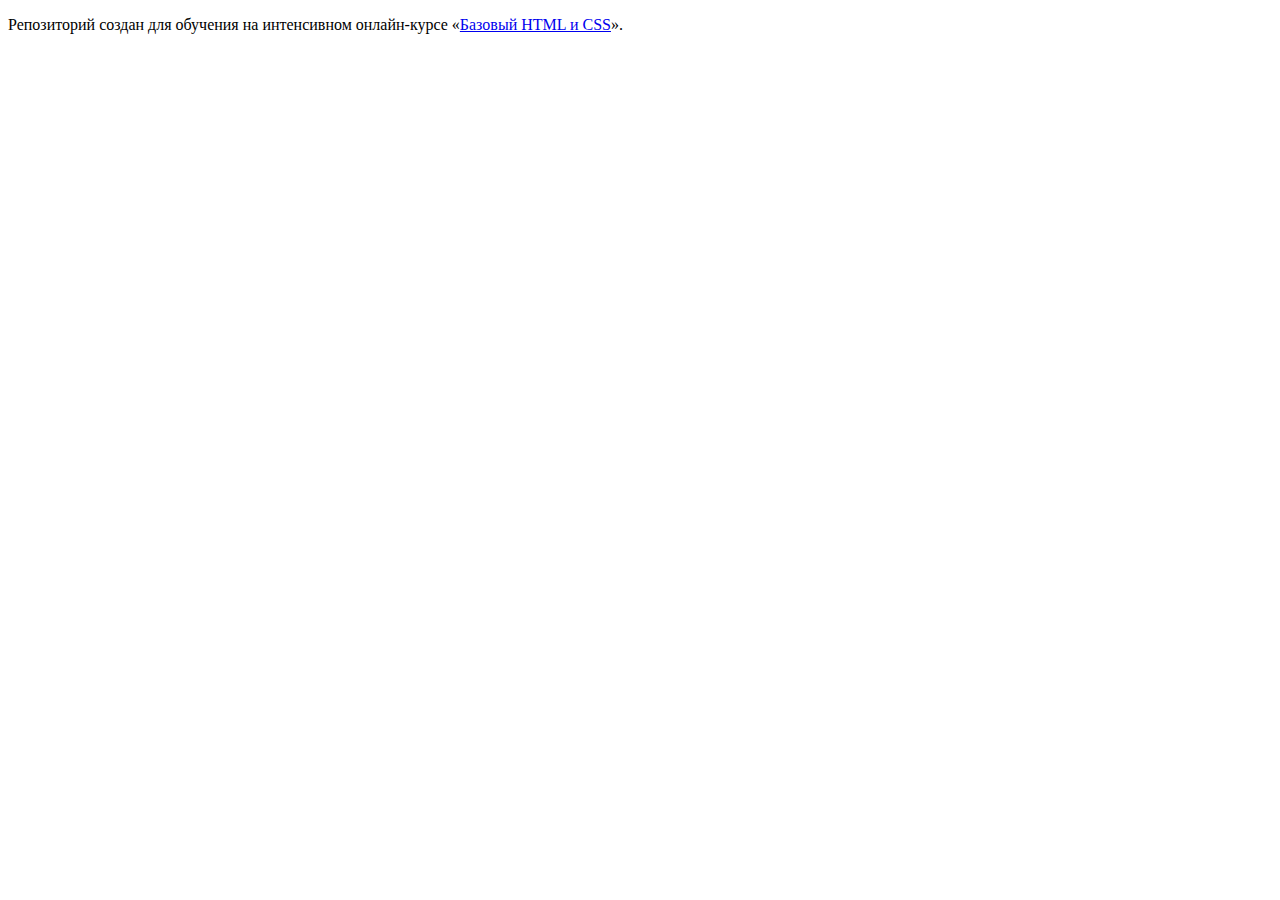
==== index.html @ e011a60f ":hatching_chick:" ====
<!DOCTYPE html>
<html lang="ru">
  <head>
    <meta charset="utf-8">
    <title>HTML Academy: Барбершоп</title>
  </head>
  <body>

    <p>Репозиторий создан для обучения на интенсивном онлайн‑курсе «<a href="https://htmlacademy.ru/intensive/htmlcss">Базовый HTML и CSS</a>».</p>

  </body>
</html>
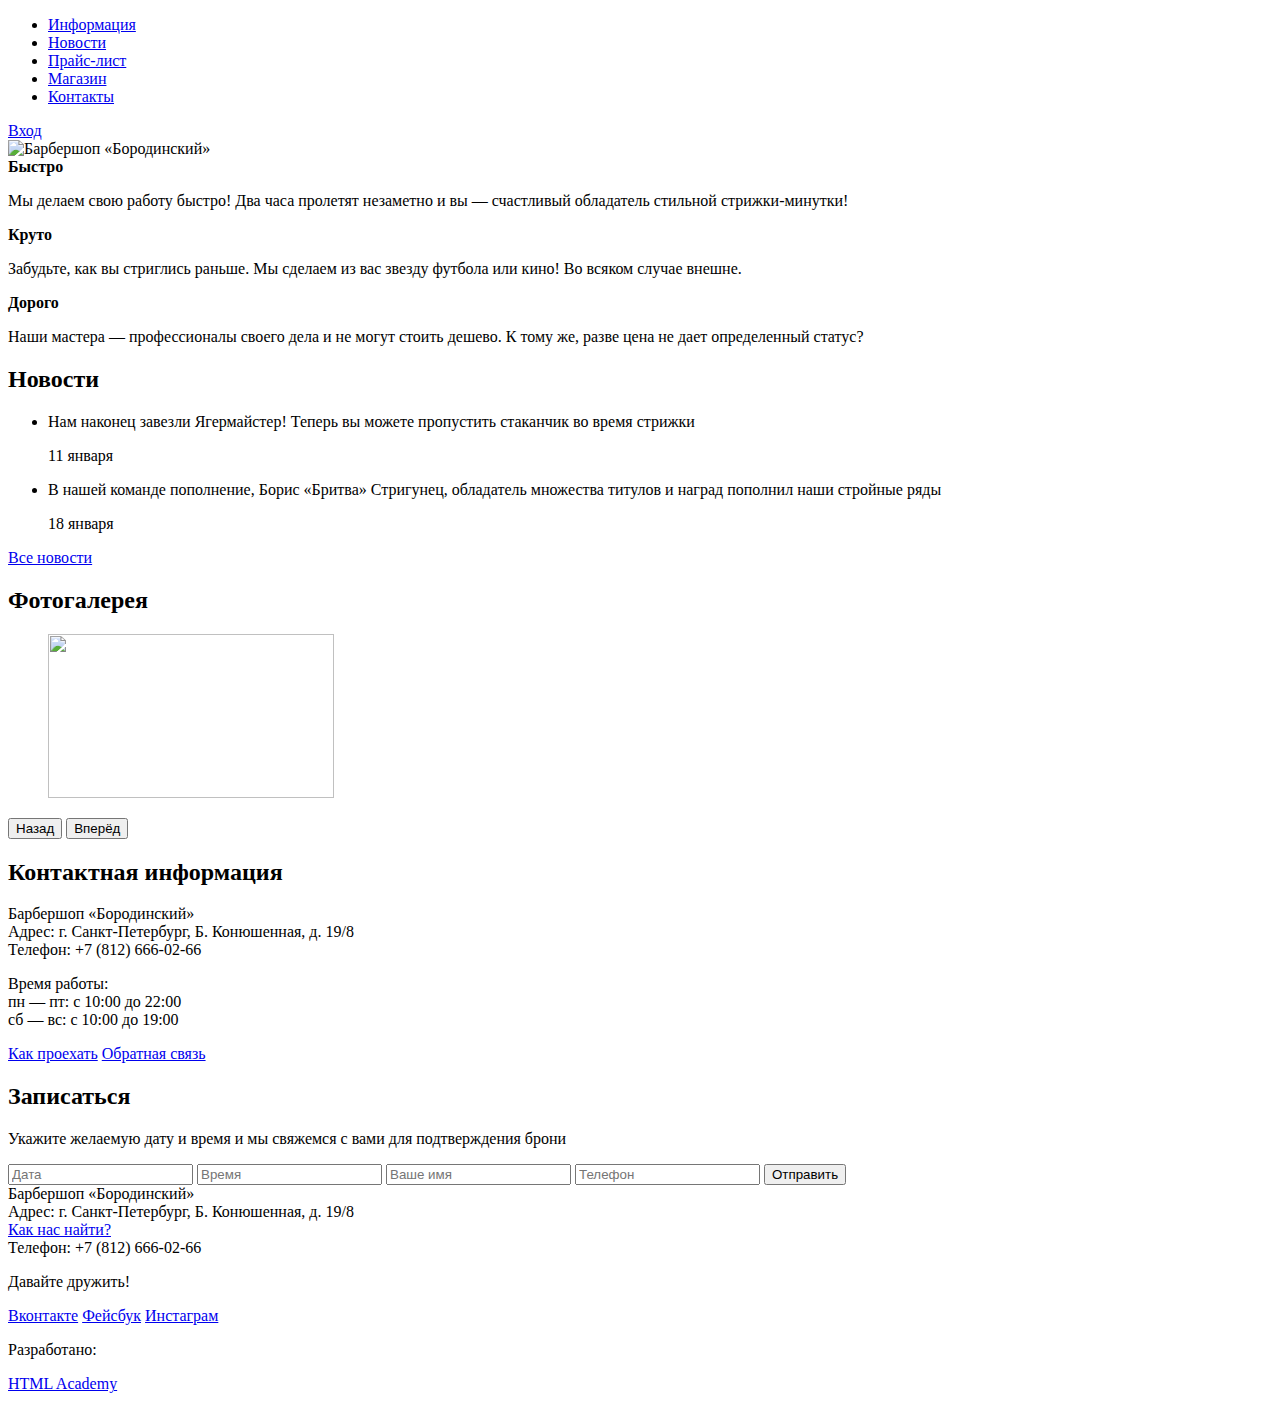
==== commit 0f5f9d19: "главная страница" ====
--- a/index.html
+++ b/index.html
@@ -2,11 +2,127 @@
 <html lang="ru">
   <head>
     <meta charset="utf-8">
-    <title>HTML Academy: Барбершоп</title>
+    <title>Барбершоп «Бородинский»</title>
   </head>
   <body>
-
-    <p>Репозиторий создан для обучения на интенсивном онлайн‑курсе «<a href="https://htmlacademy.ru/intensive/htmlcss">Базовый HTML и CSS</a>».</p>
-
+    <header class="main-header">
+      <div class="container">
+        <nav class="main-navigation">
+          <ul>
+            <li>
+              <a href="#">Информация</a>
+            </li>
+            <li>
+              <a href="#">Новости</a>
+            </li>
+            <li>
+              <a href="#">Прайс-лист</a>
+            </li>
+            <li>
+              <a href="#">Магазин</a>
+            </li>
+            <li>
+              <a href="#">Контакты</a>
+            </li>
+          </ul>
+        </nav>
+        <div class="user-block">
+          <a class="login" href="#">Вход</a>
+        </div>
+      </div>
+    </header>
+    <main class="container">
+      <div class="index-logo">
+        <img src="img/index-logo.png" width="368" height="204" alt="Барбершоп «Бородинский»">
+      </div>
+      <section class="features">
+        <div class="features-item">
+          <b class="features-name">Быстро</b>
+          <p>Мы делаем свою работу быстро! Два часа пролетят незаметно и вы — счастливый обладатель стильной стрижки-минутки!</p>
+        </div>
+        <div class="features-item">
+          <b class="features-name">Круто</b>
+          <p>Забудьте, как вы стриглись раньше. Мы сделаем из вас звезду футбола или кино! Во всяком случае внешне.</p>
+        </div>
+        <div class="features-item">
+          <b class="features-name">Дорого</b>
+          <p>Наши мастера — профессионалы своего дела и не могут стоить дешево. К тому же, разве цена не дает определенный статус?</p>
+        </div>
+      </section>
+      <div class="index-content">
+        <div class="index-content-left">
+          <h2 class="index-content-title">Новости</h2>
+          <ul class="news-preview">
+            <li>
+              <p>Нам наконец завезли Ягермайстер! Теперь вы можете пропустить стаканчик во время стрижки</p>
+              <time datetime="2016-01-11">11 января</time>
+            </li>
+            <li>
+              <p>В нашей команде пополнение, Борис «Бритва» Стригунец, обладатель множества титулов и наград пополнил наши стройные ряды</p>
+              <time datetime="2016-01-18">18 января</time>
+            </li>
+          </ul>
+          <a class="btn" href="#">Все новости</a>
+        </div>
+        <div class="index-content-right">
+          <h2 class="index-content-title">Фотогалерея</h2>
+          <div class="gallery">
+            <figure class="gallery-content">
+              <img src="img/photo-1.jpg" width="286" height="164" alt="">
+            </figure>
+            <button class="btn gallery-prev" type="button">Назад</button>
+            <button class="btn gallery-next" type="button">Вперёд</button>
+          </div>
+        </div>
+      </div>
+      <div class="index-content">
+        <div class="index-content-left">
+          <h2 class="index-content-title">Контактная информация</h2>
+          <p>
+            Барбершоп «Бородинский»<br>
+            Адрес: г. Санкт-Петербург, Б. Конюшенная, д. 19/8<br>
+            Телефон: +7 (812) 666-02-66
+          </p>
+          <p>
+            Время работы:<br>
+            пн — пт: с 10:00 до 22:00<br>
+            сб — вс: с 10:00 до 19:00
+          </p>
+          <a class="btn" href="#">Как проехать</a>
+          <a class="btn" href="#">Обратная связь</a>
+        </div>
+        <div class="index-content-right">
+          <h2 class="index-content-title">Записаться</h2>
+          <p>Укажите желаемую дату и время и мы свяжемся с вами для подтверждения брони</p>
+          <form class="appointment-form" action="https://echo.htmlacademy.ru" method="post">
+            <input type="text" name="date" value="" placeholder="Дата">
+            <input type="text" name="time" value="" placeholder="Время">
+            <input type="text" name="name" value="" placeholder="Ваше имя">
+            <input type="tel" name="phone" value="" placeholder="Телефон">
+            <button class="btn" type="submit">Отправить</button>
+          </form>
+        </div>
+      </div>
+    </main>
+    <footer class="main-footer">
+      <div class="container">
+        <section class="footer-contacts">
+          Барбершоп «Бородинский»<br>
+          Адрес: г. Санкт-Петербург, Б. Конюшенная, д. 19/8<br>
+          <a href="#">Как нас найти?</a><br>
+          Телефон: +7 (812) 666-02-66
+        </section>
+        <section class="footer-social">
+          <p>Давайте дружить!</p>
+          <a class="social-btn social-btn-vk" href="#">Вконтакте</a>
+          <a class="social-btn social-btn-fb" href="#">Фейсбук</a>
+          <a class="social-btn social-btn-inst" href="#">Инстаграм</a>
+        </section>
+        <section class="footer-copyright">
+          <p>Разработано:</p>
+          <a class="btn" href="https://htmlacademy.ru">HTML Academy</a>
+        </section>
+      </div>
+    </footer>
   </body>
 </html>
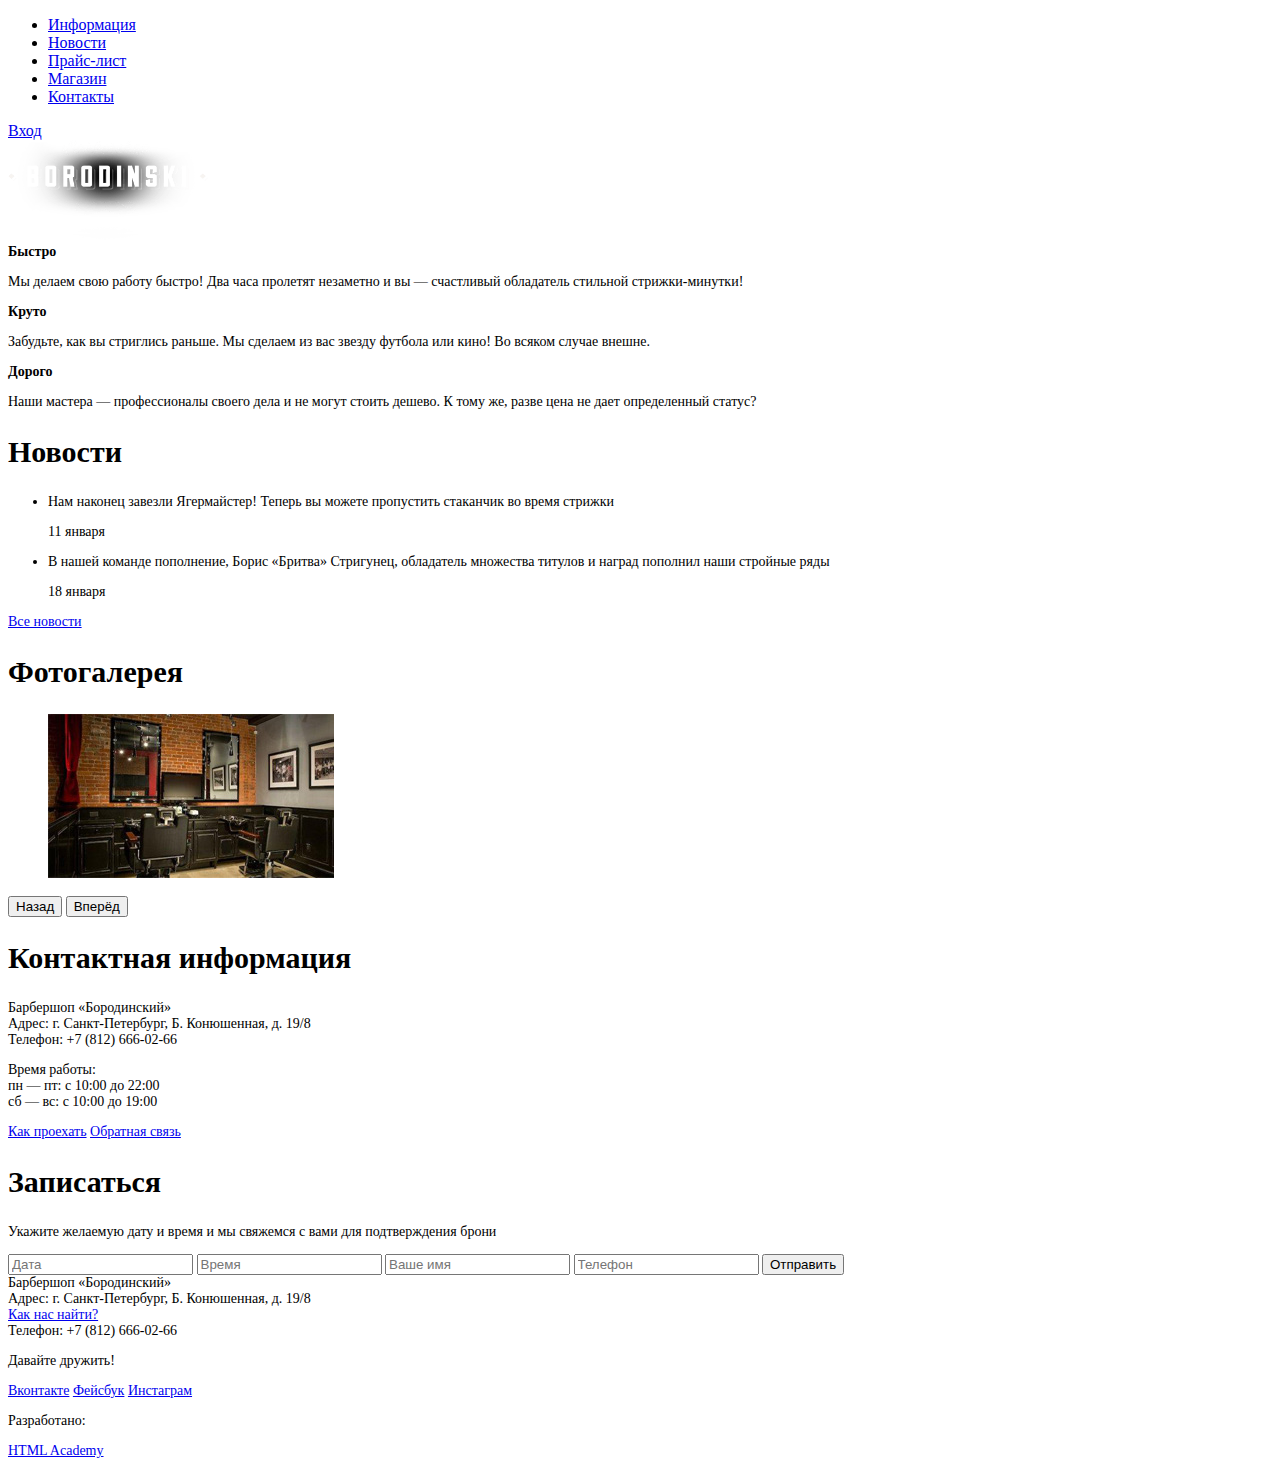
==== commit 3ef749da: "Барбершоп графика и стили" ====
--- a/index.html
+++ b/index.html
@@ -3,6 +3,7 @@
   <head>
     <meta charset="utf-8">
     <title>Барбершоп «Бородинский»</title>
+    <link href="css/style.css" rel="stylesheet">
   </head>
   <body>
     <header class="main-header">
@@ -33,7 +34,7 @@
     </header>
     <main class="container">
       <div class="index-logo">
-        <img src="img/index-logo.png" width="368" height="204" alt="Барбершоп «Бородинский»">
+        <img src="img/borodinski-logo.png" width="200" height="100" alt="Барбершоп «Бородинский»">
       </div>
       <section class="features">
         <div class="features-item">
@@ -68,7 +69,7 @@
           <h2 class="index-content-title">Фотогалерея</h2>
           <div class="gallery">
             <figure class="gallery-content">
-              <img src="img/photo-1.jpg" width="286" height="164" alt="">
+              <img src="img/photo.jpg" width="286" height="164" alt="">
             </figure>
             <button class="btn gallery-prev" type="button">Назад</button>
             <button class="btn gallery-next" type="button">Вперёд</button>
--- a/css/style.css
+++ b/css/style.css
@@ -0,0 +1,30 @@
+body {
+font-size:14px;
+lione-height:24px ;
+font-color:#333333;
+font-weight: normal;
+font-family:PT Sans;
+}
+
+.main-header {
+font-size:16px;
+lione-height:20px ;
+font-color:#ffffff;
+}
+
+h1{
+  font-size:30px;
+  lione-height:42px ;
+  font-weight: bold;
+}
+
+
+h2 {
+  font-size:30px;
+  lione-height:42px ;
+  font-weight: bold;
+}
+
+.features {
+font-color:#ffffff;
+}
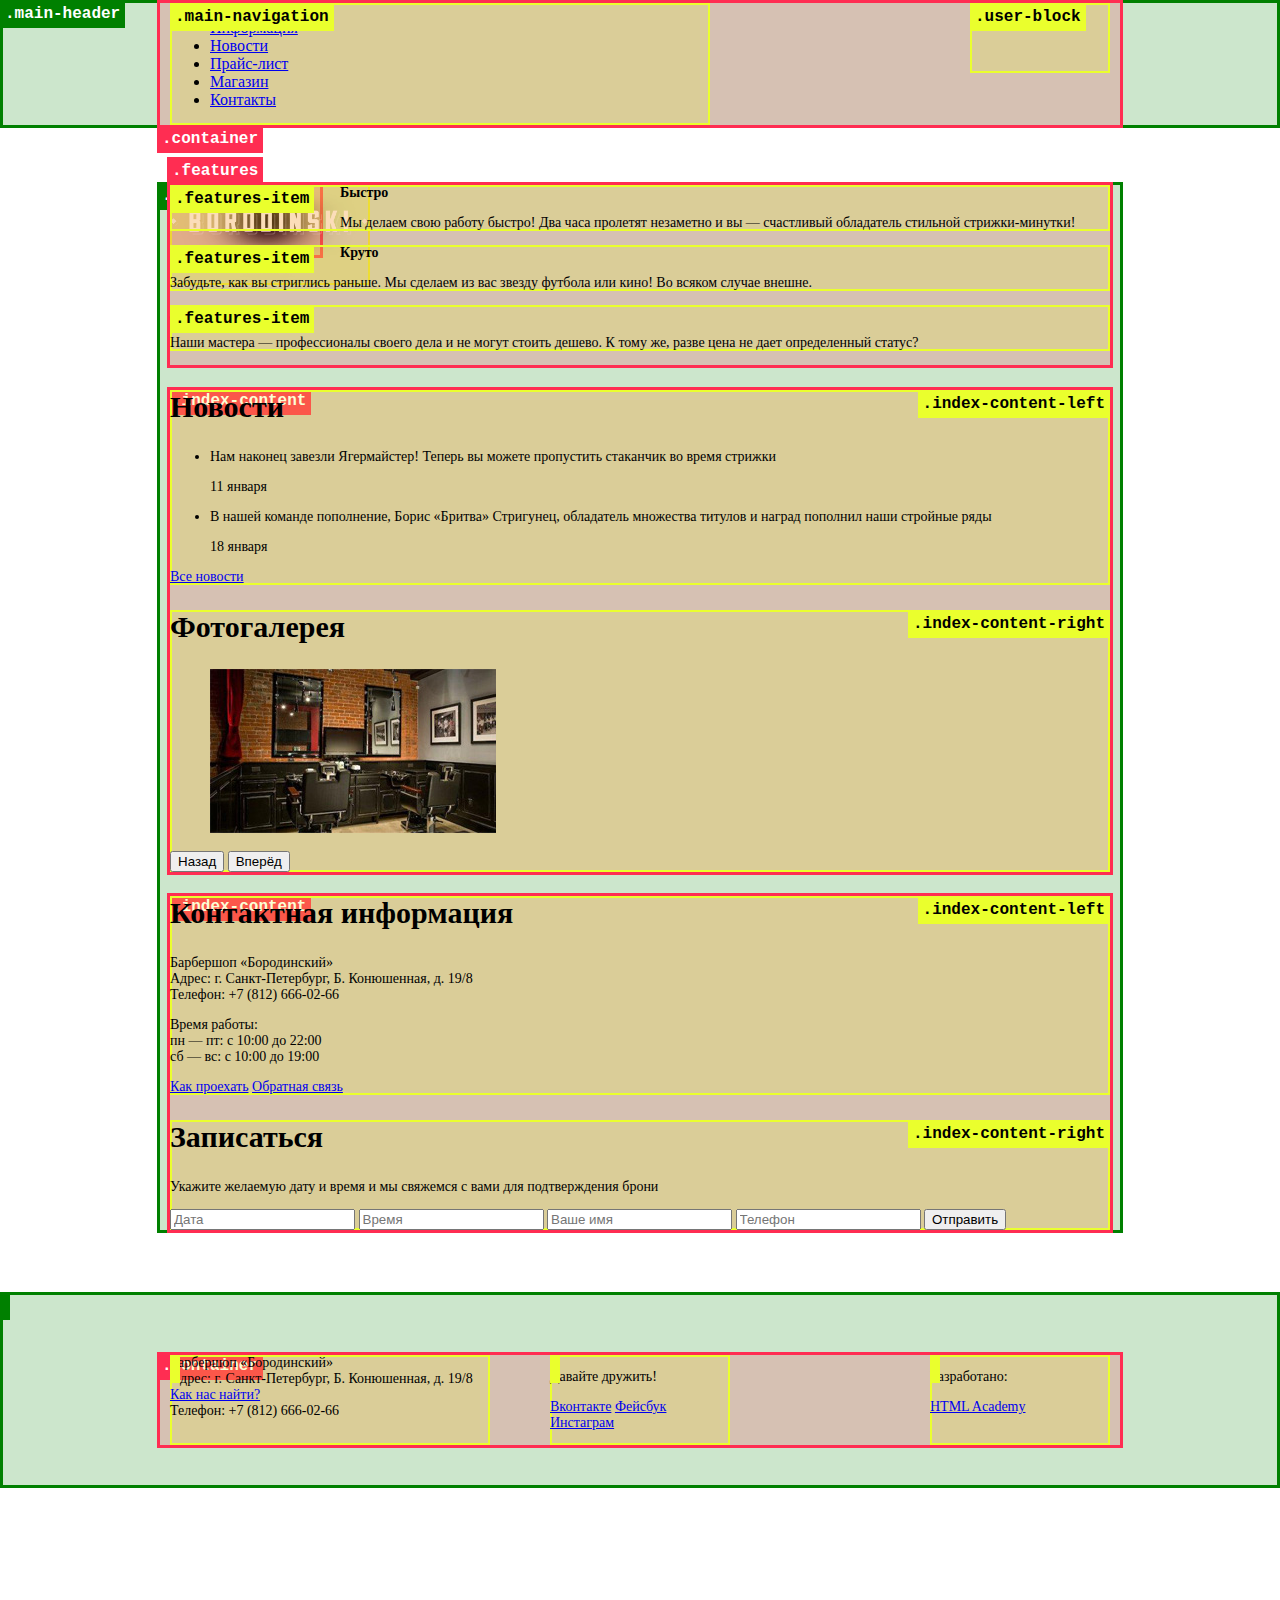
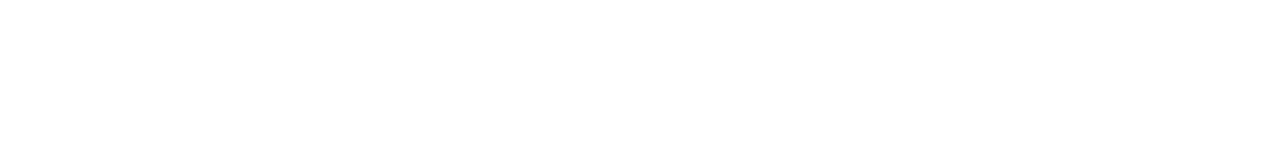
==== commit 741d3841: "черновик сетки барбершоп" ====
--- a/index.html
+++ b/index.html
@@ -7,7 +7,7 @@
   </head>
   <body>
     <header class="main-header">
-      <div class="container">
+      <div class="container clearfix">
         <nav class="main-navigation">
           <ul>
             <li>
@@ -32,11 +32,12 @@
         </div>
       </div>
     </header>
+
     <main class="container">
       <div class="index-logo">
         <img src="img/borodinski-logo.png" width="200" height="100" alt="Барбершоп «Бородинский»">
       </div>
-      <section class="features">
+      <section class="features clearfix">
         <div class="features-item">
           <b class="features-name">Быстро</b>
           <p>Мы делаем свою работу быстро! Два часа пролетят незаметно и вы — счастливый обладатель стильной стрижки-минутки!</p>
@@ -50,7 +51,7 @@
           <p>Наши мастера — профессионалы своего дела и не могут стоить дешево. К тому же, разве цена не дает определенный статус?</p>
         </div>
       </section>
-      <div class="index-content">
+      <div class="index-content clearfix">
         <div class="index-content-left">
           <h2 class="index-content-title">Новости</h2>
           <ul class="news-preview">
@@ -106,7 +107,7 @@
       </div>
     </main>
     <footer class="main-footer">
-      <div class="container">
+      <div class="container clearfix">
         <section class="footer-contacts">
           Барбершоп «Бородинский»<br>
           Адрес: г. Санкт-Петербург, Б. Конюшенная, д. 19/8<br>
--- a/css/style.css
+++ b/css/style.css
@@ -28,3 +28,324 @@
 .features {
 font-color:#ffffff;
 }
+
+/*__________________________________*/
+
+html,
+body {
+  min-width: 1122px;
+  min-height: 1750px;
+  margin: 0;
+  padding: 0;
+}
+
+body {
+  /*background: #000000 url("barbershop-index-grid.jpg") no-repeat 50% 3px;*/
+  background-size: 1122px auto;
+}
+/*тупо вставил из демки гл страницы*/
+
+.clearfix::after {
+  content: "";
+
+  display: table;
+  clear: both;
+}
+/*.clearfix::after {
+  content: "";
+
+  display: block;
+  clear: both;
+  height: 20px;
+  background-color: white;
+  background-image: linear-gradient(-45deg, white 45%, black 50%, white 55%);
+  background-size: 20px;
+}*/
+
+.main-header {
+   margin-bottom: 60px;
+  /* Только для оформления сетки */
+  min-height: 70px;
+}
+.container {
+  width: 940px;
+  padding: 0 10px;
+  margin: 0 auto;
+
+  /* Только для оформления сетки */
+  min-height: 70px;
+
+}
+.index-logo {
+float:left;
+  width: 150px;
+  height: 70px;
+margin-right: 20px;
+}
+
+.main-navigation {
+  float: left;
+width:540px;
+  /*width: 780px;*/
+  /* Только для оформления сетки */
+  min-height: 70px;
+
+
+}
+
+.user-block {
+  float: right;
+
+  width: 140px;
+
+  /* Только для оформления сетки */
+  min-height: 70px;
+}
+
+.breadcrumb {
+width:300px;
+
+}
+.filter {
+  width:160px;
+float: left;
+margin-right: 40px;
+
+}
+
+.catalog {
+width: 720px;
+float: left;
+
+}
+
+.products {
+display: inline-block;
+width:220px;
+height: 287px;
+background-color: white;
+margin-bottom: 20px;
+margin-right: 20px;
+vertical-align: top;
+
+}
+.item:nth-child(3n) {
+    margin-right: 0;
+}
+
+
+
+.main-footer {
+  margin-top: 65px;
+  padding-top: 60px;
+padding-bottom: 40px;
+
+}
+
+.footer-contacts {
+  float: left;
+  width: 320px;
+  margin-right: 60px;
+
+  /* Только для оформления сетки */
+  min-height: 90px;
+}
+.footer-social {
+  float: left;
+  width: 180px;
+
+  /* Только для оформления сетки */
+  min-height: 90px;
+}
+.footer-copyright {
+  float: right;
+  width: 180px;
+
+  /* Только для оформления сетки */
+  min-height: 90px;
+}
+
+
+
+
+
+
+/*Стили для главной страницы
+
+.index-logo {
+  width: 368px;
+  min-height: 204px;
+  margin-right: auto;
+  margin-left: auto;
+  margin-bottom: 25px;
+}
+
+.features {
+  margin-bottom: 80px;
+}
+
+.features-item {
+  float: left;
+  width: 300px;
+  margin-right: 20px;
+
+
+  min-height: 175px;
+}
+
+.features-item:last-child {
+  margin-right: 0;
+}
+
+.index-content {
+  margin-bottom: 35px;
+  padding: 50px 80px;
+}
+
+.index-content-left {
+  float: left;
+  width: 380px;
+
+
+  min-height: 330px;
+}
+
+.index-content-right {
+  float: right;
+  width: 300px;
+
+
+  min-height: 330px;
+}
+
+
+*/
+
+/*======================================
+ Системное оформление - не изменять
+=======================================*/
+
+body {
+  padding: 3px;
+}
+
+body > *,
+body > * > *,
+body > * > * > * {
+  position: relative;
+}
+
+body > *::before,
+body > * > *::before,
+body > * > * > *::before {
+  content: "";
+  position: absolute;
+
+  height: 24px;
+  padding: 2px 5px;
+
+  font-weight: bold;
+  font-size: 16px;
+  line-height: 24px;
+  font-family: "Courier New", monotype;
+  white-space: nowrap;
+}
+
+body > *::before {
+  top: -3px;
+  left: -3px;
+}
+
+body > * > *::before {
+  top: -3px;
+  left: -3px;
+}
+
+body > * > * > *::before {
+  top: 0;
+  left: 0;
+}
+
+body > * {
+  background: rgba(0, 128, 0, 0.2);
+  box-shadow: 0 0 0 3px green;
+}
+
+body > *::before {
+  color: white;
+
+  background: green;
+}
+
+body > * > * {
+  background: rgba(255, 45, 82, 0.2);
+  box-shadow: 0 0 0 3px rgb(255, 45, 82);
+}
+
+body > * > *::before {
+  color: white;
+
+  background: rgb(255, 45, 82);
+}
+
+body > * > * > * {
+  background: rgba(234, 255, 45, 0.2);
+  box-shadow: inset 0 0 0 2px rgb(234, 255, 45);
+
+}
+
+body > * > * > *::before {
+  color: black;
+
+  background: rgb(234, 255, 45);
+}
+
+.main-header::before {
+  content: ".main-header";
+}
+
+.container::before {
+  content: ".container";
+}
+
+.main-header .container::before {
+  top: auto;
+  bottom: -28px;
+}
+
+.main-navigation::before {
+  content: ".main-navigation";
+}
+
+.user-block::before {
+  content: ".user-block";
+}
+
+.index-logo::before {
+  content: ".index-logo";
+}
+
+.features::before {
+  content: ".features";
+  top: -28px;
+}
+
+.features-item::before {
+  content: ".features-item";
+}
+
+.index-content::before {
+  content: ".index-content";
+}
+
+.index-content-left::before {
+  content: ".index-content-left";
+  left: auto;
+  right: 0;
+}
+
+.index-content-right::before {
+  content: ".index-content-right";
+  left: auto;
+  right: 0;
+}
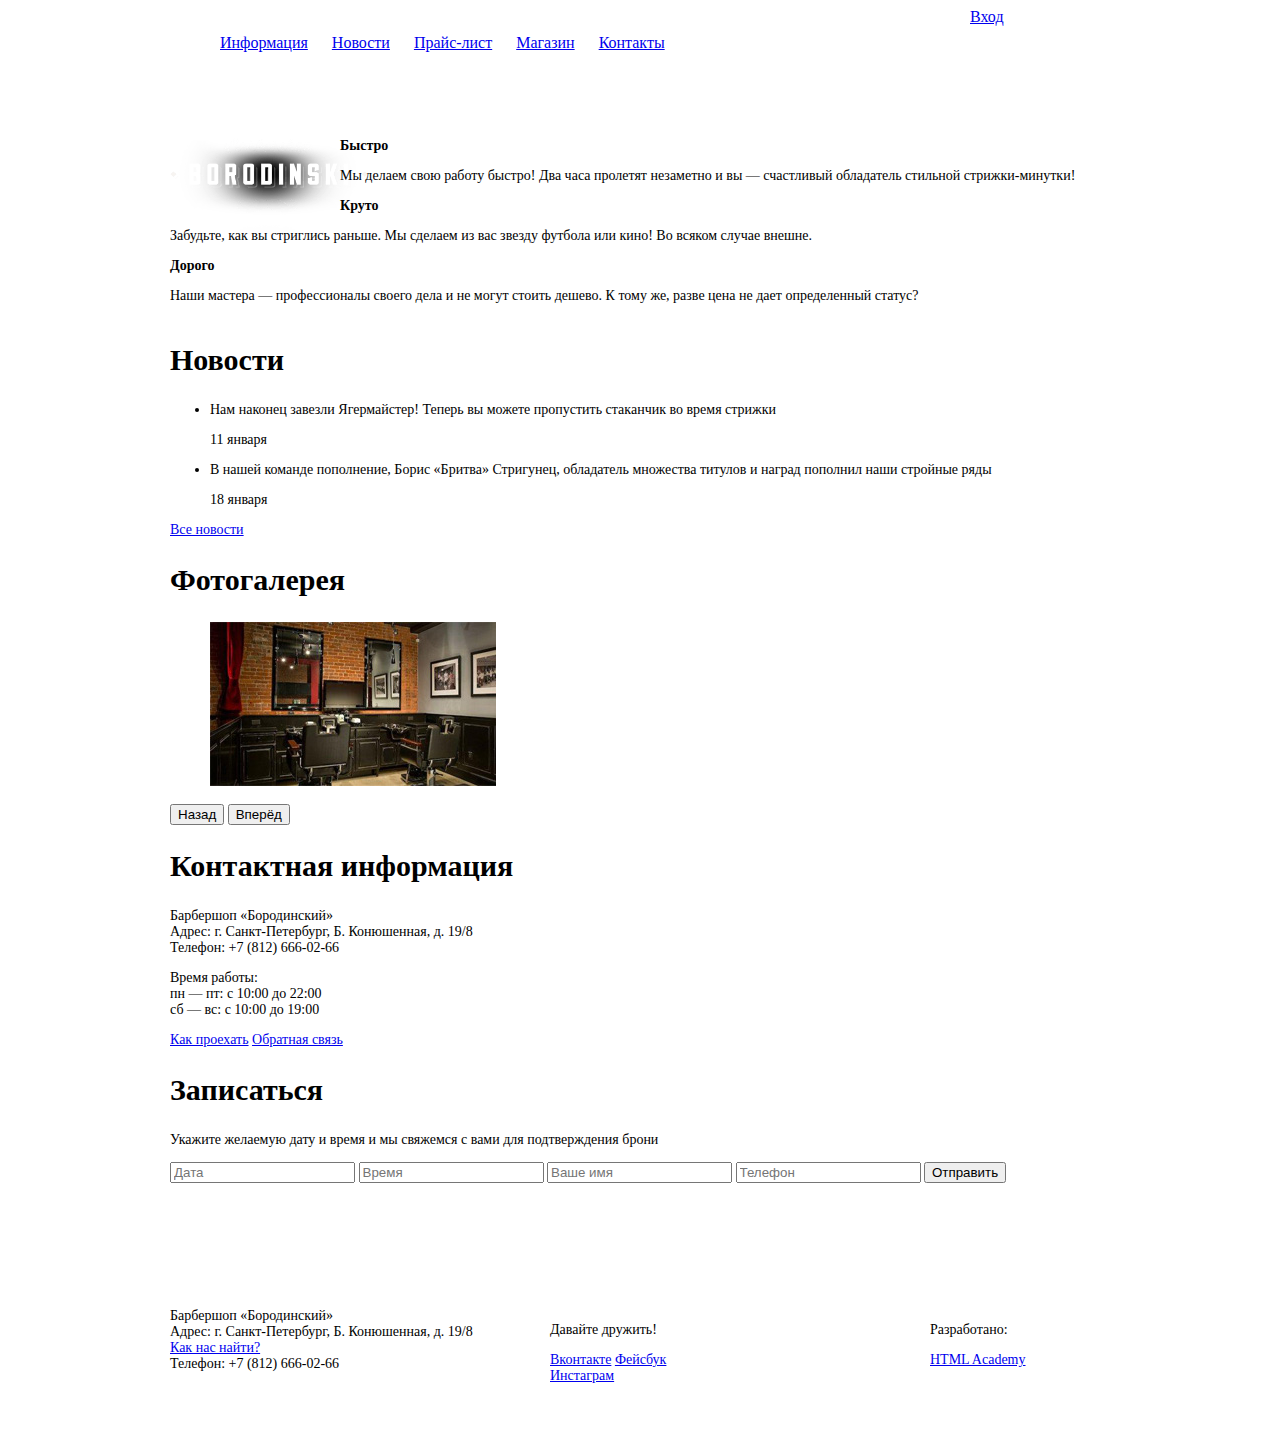
==== commit 03e26697: "сидона декор" ====
--- a/index.html
+++ b/index.html
@@ -3,6 +3,9 @@
   <head>
     <meta charset="utf-8">
     <title>Барбершоп «Бородинский»</title>
+
+    <link rel="stylesheet" href="https://fonts.googleapis.com/css?family=PT+Sans+Narrow:400,700&amp;subset=latin,cyrillic">
+ <link rel="stylesheet" href="css/normalize.css">
     <link href="css/style.css" rel="stylesheet">
   </head>
   <body>
--- a/css/style.css
+++ b/css/style.css
@@ -33,10 +33,8 @@
 
 html,
 body {
-  min-width: 1122px;
-  min-height: 1750px;
-  margin: 0;
-  padding: 0;
+  min-width: 960px;
+
 }
 
 body {
@@ -69,7 +67,7 @@
 }
 .container {
   width: 940px;
-  padding: 0 10px;
+  padding: 0 20px;
   margin: 0 auto;
 
   /* Только для оформления сетки */
@@ -84,55 +82,91 @@
 }
 
 .main-navigation {
-  float: left;
-width:540px;
+  display: inline-block;
+  margin-right: 20px;
+  height: 70px;
+  width:540px;
   /*width: 780px;*/
   /* Только для оформления сетки */
   min-height: 70px;
 
-
+}
+.main-navigation li {
+  display: inline-block;
+  text-align: center;
+  padding: 10px;
+  vertical-align: top;
+  width:auto;
+  height: auto;
 }
 
 .user-block {
   float: right;
-
   width: 140px;
 
+
   /* Только для оформления сетки */
   min-height: 70px;
 }
 
 .breadcrumb {
-width:300px;
-
-}
+width:320px;
+margin-top: 30px;
+margin-bottom: 60px;
+
+}
+.breadcrumb li {
+  display: inline-block;
+  text-align: center;
+  padding: 10px;
+  vertical-align: top;
+  width:auto;
+  height: auto;
+
+}
+
+
 .filter {
   width:160px;
-float: left;
-margin-right: 40px;
+  float: left;
+  margin-right: 40px;
 
 }
 
 .catalog {
-width: 720px;
-float: left;
+  width: 720px;
+  float: left;
 
 }
 
 .products {
-display: inline-block;
-width:220px;
-height: 287px;
-background-color: white;
-margin-bottom: 20px;
-margin-right: 20px;
-vertical-align: top;
-
-}
+  display: inline-block;
+  width:220px;
+  height: 287px;
+  background-color: white;
+  margin-bottom: 20px;
+  margin-right: 20px;
+  vertical-align: ;
+text-align: left;
+         }
 .item:nth-child(3n) {
     margin-right: 0;
 }
 
+.pages {
+  width:auto;
+  height: auto;
+  padding:45px;
+}
+.pages li {
+  display: inline-block;
+  text-align: center;
+  padding: 7px;
+  vertical-align: top;
+  width:43px;
+  height: 43px;
+
+}
 
 
 .main-footer {
@@ -224,7 +258,7 @@
 /*======================================
  Системное оформление - не изменять
 =======================================*/
-
+/*
 body {
   padding: 3px;
 }
